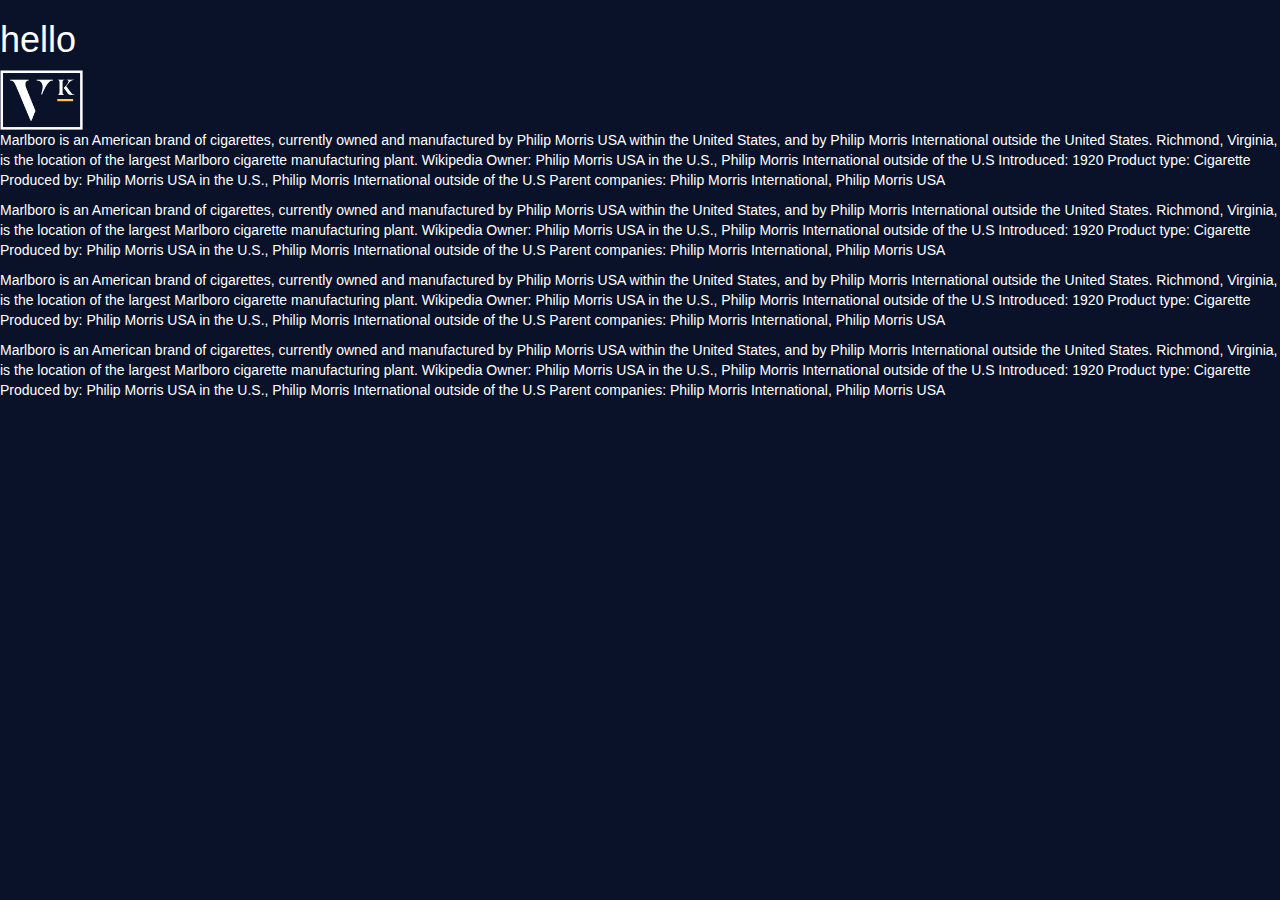
==== about.html @ 8f944e11 "1. Added animated loading screen" ====
<!DOCTYPE html>
<html>
    <head>
        <meta charset="utf-8">
        <meta http-equiv="X-UA-Compatible" content="IE=edge">
        <meta name="viewport" content="width=device-width, initial-scale=1">
        <title>Vatsal Venkatkrishna</title>
        <link rel="stylesheet" href="css/bootstrap.min.css">
        <link rel="stylesheet" href="css/styles.css">
        <link href='https://fonts.googleapis.com/css?family=Oxygen:400,300,700' rel='stylesheet' type='text/css'>
        <link href='https://fonts.googleapis.com/css?family=Lora' rel='stylesheet' type='text/css'>
    </head>
<body>
    <h1>hello</h1>
    <img id="img1" src="vklogo3.png">
<p>
    Marlboro is an American brand of cigarettes, currently owned and manufactured by Philip Morris USA within the United States, and by Philip Morris International outside the United States. Richmond, Virginia, is the location of the largest Marlboro cigarette manufacturing plant. Wikipedia
Owner: Philip Morris USA in the U.S., Philip Morris International outside of the U.S
Introduced: 1920
Product type: Cigarette
Produced by: Philip Morris USA in the U.S., Philip Morris International outside of the U.S
Parent companies: Philip Morris International, Philip Morris USA
</p>
<p>
    Marlboro is an American brand of cigarettes, currently owned and manufactured by Philip Morris USA within the United States, and by Philip Morris International outside the United States. Richmond, Virginia, is the location of the largest Marlboro cigarette manufacturing plant. Wikipedia
Owner: Philip Morris USA in the U.S., Philip Morris International outside of the U.S
Introduced: 1920
Product type: Cigarette
Produced by: Philip Morris USA in the U.S., Philip Morris International outside of the U.S
Parent companies: Philip Morris International, Philip Morris USA
</p>
<p>
    Marlboro is an American brand of cigarettes, currently owned and manufactured by Philip Morris USA within the United States, and by Philip Morris International outside the United States. Richmond, Virginia, is the location of the largest Marlboro cigarette manufacturing plant. Wikipedia
Owner: Philip Morris USA in the U.S., Philip Morris International outside of the U.S
Introduced: 1920
Product type: Cigarette
Produced by: Philip Morris USA in the U.S., Philip Morris International outside of the U.S
Parent companies: Philip Morris International, Philip Morris USA
</p>
<p>
    Marlboro is an American brand of cigarettes, currently owned and manufactured by Philip Morris USA within the United States, and by Philip Morris International outside the United States. Richmond, Virginia, is the location of the largest Marlboro cigarette manufacturing plant. Wikipedia
Owner: Philip Morris USA in the U.S., Philip Morris International outside of the U.S
Introduced: 1920
Product type: Cigarette
Produced by: Philip Morris USA in the U.S., Philip Morris International outside of the U.S
Parent companies: Philip Morris International, Philip Morris USA
</p>

<!-- <img id="img2" src="vklogo2.png"> -->
</body>
---- css/styles.css ----
*{
  box-sizing: border-box;
}

body{
  font-family: 'Oxygen' serif;
  font-size: 16 px;
  background-color: #390e3e;
  background-color: #0A122A;
  color: #fff;
}
@keyframes example{
  0%  {
    opacity: 0;
    /* -webkit-transform: translate3d(100%,0,0);
    transform: translate3d(100%,0,0); */
  }
}
@keyframes exa{
  0%{
    opacity: 1;
  }
}
#img1{
  height:60px;
  animation-name: example;
  animation-duration:5s;
}
#img2{
  animation-name: exa;
  animation-duration: 1s;
  /* animation-direction: reverse; */
  display: block;
  /* position: relative; */
  margin-left:auto;
  margin-right:auto;
  opacity: 0;
}
p{
  animation-name: example;
  animation-duration: 5s;
}
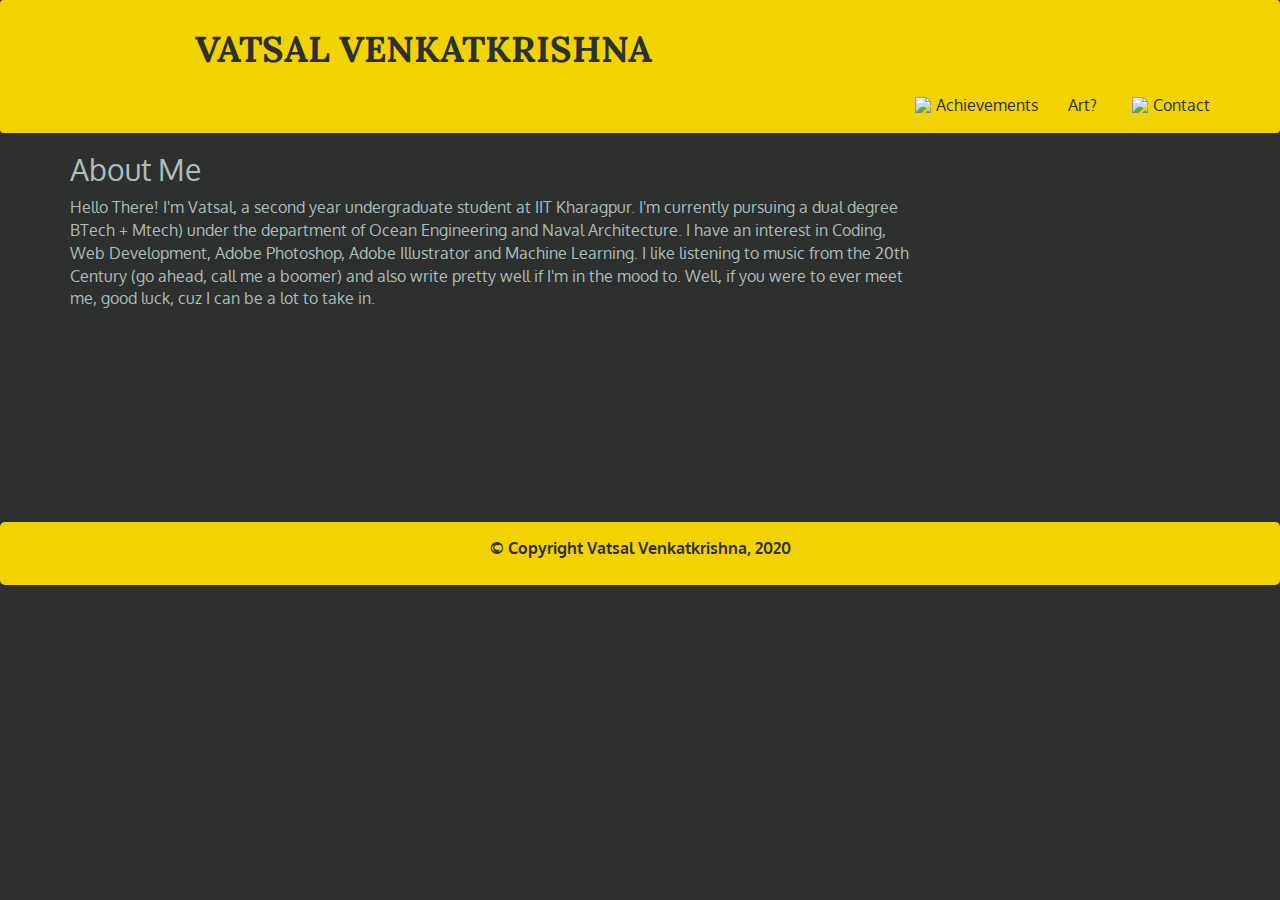
==== commit 6f7f8400: "Made it much better lookin n finished the header...ish" ====
--- a/about.html
+++ b/about.html
@@ -11,40 +11,82 @@
         <link href='https://fonts.googleapis.com/css?family=Lora' rel='stylesheet' type='text/css'>
     </head>
 <body>
-    <h1>hello</h1>
-    <img id="img1" src="vklogo3.png">
-<p>
-    Marlboro is an American brand of cigarettes, currently owned and manufactured by Philip Morris USA within the United States, and by Philip Morris International outside the United States. Richmond, Virginia, is the location of the largest Marlboro cigarette manufacturing plant. Wikipedia
-Owner: Philip Morris USA in the U.S., Philip Morris International outside of the U.S
-Introduced: 1920
-Product type: Cigarette
-Produced by: Philip Morris USA in the U.S., Philip Morris International outside of the U.S
-Parent companies: Philip Morris International, Philip Morris USA
-</p>
-<p>
-    Marlboro is an American brand of cigarettes, currently owned and manufactured by Philip Morris USA within the United States, and by Philip Morris International outside the United States. Richmond, Virginia, is the location of the largest Marlboro cigarette manufacturing plant. Wikipedia
-Owner: Philip Morris USA in the U.S., Philip Morris International outside of the U.S
-Introduced: 1920
-Product type: Cigarette
-Produced by: Philip Morris USA in the U.S., Philip Morris International outside of the U.S
-Parent companies: Philip Morris International, Philip Morris USA
-</p>
-<p>
-    Marlboro is an American brand of cigarettes, currently owned and manufactured by Philip Morris USA within the United States, and by Philip Morris International outside the United States. Richmond, Virginia, is the location of the largest Marlboro cigarette manufacturing plant. Wikipedia
-Owner: Philip Morris USA in the U.S., Philip Morris International outside of the U.S
-Introduced: 1920
-Product type: Cigarette
-Produced by: Philip Morris USA in the U.S., Philip Morris International outside of the U.S
-Parent companies: Philip Morris International, Philip Morris USA
-</p>
-<p>
-    Marlboro is an American brand of cigarettes, currently owned and manufactured by Philip Morris USA within the United States, and by Philip Morris International outside the United States. Richmond, Virginia, is the location of the largest Marlboro cigarette manufacturing plant. Wikipedia
-Owner: Philip Morris USA in the U.S., Philip Morris International outside of the U.S
-Introduced: 1920
-Product type: Cigarette
-Produced by: Philip Morris USA in the U.S., Philip Morris International outside of the U.S
-Parent companies: Philip Morris International, Philip Morris USA
-</p>
-
-<!-- <img id="img2" src="vklogo2.png"> -->
-</body>+    <header>
+        <nav id="header-nav" class="navbar navbar-default">
+            <div class="container">
+                <div class="row">
+                    <div class="navbar-header">
+                        <a href="about.html" class="pull-left visible-sm visible-md visible-lg">
+                            <div id="logo-img">
+                                <!-- <img src="vklogo3.png"> -->
+                            </div>
+                        </a>
+                        
+                        <div class="navbar-brand">
+                            <a href="about.html"><h1>VATSAL VENKATKRISHNA</h1></a>
+                        </div>
+                        <button type="button" class="navbar-toggle collapsed" data-toggle="collapse" data-target="#collapsable-nav" aria-expanded="true">
+                            <span class="sr-only">Toggle navigation</span>
+                            <span class="icon-bar"></span>
+                            <span class="icon-bar"></span>
+                            <span class="icon-bar"></span>
+                        </button>
+                    </div>
+                    <div id="collapsable-nav" class="collapse navbar-collapse">
+                        <ul id="nav-list" class="nav navbar-nav navbar-right">
+                            <li class="visible-xs active">
+                                <a href="about.html"><img src="https://img.icons8.com/material/24/000000/home--v5.png"/>Home</a>
+                            </li>
+                            <li>
+                                <a href="#"><img src="https://img.icons8.com/material-sharp/24/000000/diploma.png"/>Achievements</a>
+                            </li>
+                            <li>
+                                <a href="#">Art?</a>
+                            </li>
+                            <li>
+                                <a href="#"><img src="https://img.icons8.com/material/24/000000/new-contact--v1.png"/>Contact</a>
+                            </li>
+                        </ul>
+                    </div>
+                </div>
+            </div>
+        </nav>
+    </header>
+    <div id="main-content" class="container">
+        <div class="row">
+            <div id="about" class="col-12 col-sm-9">
+                <h2>About Me</h2>
+                <p>
+                    Hello There! I'm Vatsal, a second year undergraduate student at IIT Kharagpur. 
+                    I'm currently pursuing a dual degree BTech + Mtech) under the department of 
+                    Ocean Engineering and Naval Architecture. I have an interest in Coding, 
+                    Web Development, Adobe Photoshop, Adobe Illustrator and Machine Learning.
+                    I like listening to music from the 20th Century (go ahead, call me a boomer)
+                    and also write pretty well if I'm in the mood to. Well, if you were to ever meet
+                    me, good luck, cuz I can be a lot to take in.
+                </p>
+            </div>
+            <div id="disclaimer" class="col-12 col-sm-8">
+                <h3>A Teeny Tiny Disclaimer</h3>
+                <p>
+                    This site is radioactive, so chances are you may come back n see this site changed completely.
+                    Well, that's because I tend to cringe on my own content A LOT. 
+                </p>
+            </div>
+            <div id="bye" class="col-12 col-sm-8">
+                <h4>May the force be with you!</h4>
+            </div>
+        </div>
+    </div>
+    <script src="js/jquery-2.1.4.min.js"></script>
+    <script src="js/bootstrap.min.js"></script>
+    <script src="js/script.js"></script>
+    <footer class="panel-footer">
+        <div class="container">
+            <div class="row">
+                <p>&copy; Copyright Vatsal Venkatkrishna, 2020</p>
+            </div>
+        </div>
+    </footer>
+</body>
+</html>--- a/css/styles.css
+++ b/css/styles.css
@@ -1,42 +1,185 @@
 *{
   box-sizing: border-box;
+  font-family: Oxygen;
+  font-size: 16px;
 }
 
 body{
   font-family: 'Oxygen' serif;
   font-size: 16 px;
-  background-color: #390e3e;
-  background-color: #0A122A;
-  color: #fff;
+  color: #ACBDBA;
+  background-color: #2E2F2F;
 }
-@keyframes example{
-  0%  {
-    opacity: 0;
-    /* -webkit-transform: translate3d(100%,0,0);
-    transform: translate3d(100%,0,0); */
+::-webkit-scrollbar {
+  width: 15px;
+}
+::-webkit-scrollbar-track{
+  background-color: none;
+  border-radius: 10px; 
+}
+::-webkit-scrollbar-thumb{
+  background-color: #ACBDBA;
+  border: 2px solid #2E2F2F;
+  border-radius: 10px;
+}
+::-webkit-scrollbar-thumb:hover{
+  background-color: #868686;
+}
+
+#header-nav{
+  background-color: #F1D302; 
+  border: 0;
+}
+#logo-img img{
+  width:175px;
+  height:150px;
+  margin: 10px 15px 10px 0px;
+}
+.navbar-brand{
+  padding-top: 10px;
+}
+.navbar-brand h1{
+  font-family: 'Lora';
+  color: #2E2F2F;
+  font-weight: bold   ;
+  font-size: 2.25em;
+  text-shadow: 1px 1px 0px 0px #222;
+}
+.navbar-brand a:hover, .navbar-brand a:focus{
+  text-decoration: none;
+}
+#logo-img {
+  background: url('C:\\Users\\vidya\\Desktop\\Portfolio\\vklogo3.png') no-repeat;
+  background-size: 100% 100%;
+  width: 125px;
+  height: 107.14px;
+  margin: 10px 15px 10px 0;
+  padding: 0;
+}
+@media (max-width: 767px){
+ .navbar-brand{
+   height: 80px;
+   padding-top: 5px;
+   padding-bottom: 5px;
+ } 
+ .navbar-brand h1{
+   font-size: 6vw;
+ }
+}
+
+@media (min-width: 767px) and (max-width: 991px){
+  #logo-img{
+    background: url('C:\\Users\\vidya\\Desktop\\Portfolio\\vklogo3small.png') no-repeat;
+    background-size: 100% 100%;
+    width: 87.5px;
+    height: 75px;
+    margin: 10px 15px 10px 0;
+    padding: 0;
+  }
+  .navbar-brand{
+    padding-top: 0px;
+  }
+  .navbar-brand h1{
+    font-size: 1.4em;
+  }
+  #nav-list a{
+    font-size: 0.9em;
   }
 }
-@keyframes exa{
-  0%{
-    opacity: 1;
+@media (max-width: 347px){
+  .navbar-brand h1{
+    font-size: 19px;
   }
 }
-#img1{
-  height:60px;
-  animation-name: example;
-  animation-duration:5s;
+.navbar-collapse{
+  border-top: 0px;
+  box-shadow: none;
 }
-#img2{
-  animation-name: exa;
+#nav-list {
+  margin-top: 10px;
+  margin-bottom: 0px;
+}
+#nav-list a {
+  color: #2E2F2F;
+  text-align: center;
+}
+#nav-list a:hover {
+  /* background-color: #FE4A49; */
+  background-color: #F0C808; /* hover yellow */
+}
+#nav-list a img{
+  margin: 2px 5px 5px 5px;
+}
+.navbar-header button{
+  border: 0;
+}
+.navbar-default .navbar-toggle .icon-bar{
+  background-color: #000;
+}
+.navbar-default .navbar-toggle:focus, .navbar-default .navbar-toggle:hover{
+  background-color: #F0C808;
+}
+@media(min-width: 767px){
+  #nav-list{
+    margin-top: 50px;
+    margin-bottom: 0px;
+  }
+
+}
+#nav-list a:hover, #nav-list a:active{
+  background-color: #2E2F2F;
+  color: #F1D302;  
+}
+@media (min-width: 991px){
+  #nav-list{
+    margin-bottom: 0px;
+    margin-top: 80px;
+  }
+}
+.panel-footer {
+  background-color: #F1D302;
+  border: 0px;
+  border-radius: 5px;
+  color: #2E2F2F;
+  text-align: center;
+  font-weight: bold;
+  margin-top: 10px;
+}
+.panel-footer p{
+  padding: 5px;
+}
+@keyframes lefttocenter{
+  0%{
+    opacity:0;
+    transform: translate3d(-100%,0,0);
+  }
+  100%{
+    opacity:1;
+    transform: translateZ(0);
+  }
+}
+#main-content h2{
+  margin-top: 0px;
+}
+#main-content h4{
+  margin-top: 50px;
+}
+#about{
+animation-name: lefttocenter;
+animation-duration: 1s;
+}
+#disclaimer{
+  opacity:0;
+  animation-name: lefttocenter;
+  animation-delay: 2s;
   animation-duration: 1s;
-  /* animation-direction: reverse; */
-  display: block;
-  /* position: relative; */
-  margin-left:auto;
-  margin-right:auto;
-  opacity: 0;
+  animation-fill-mode: forwards;
 }
-p{
-  animation-name: example;
-  animation-duration: 5s;
-}+#bye{
+  opacity:0;
+  animation-name: lefttocenter;
+  animation-delay: 4s;
+  animation-duration: 1s;
+  animation-fill-mode: forwards;
+}
+  